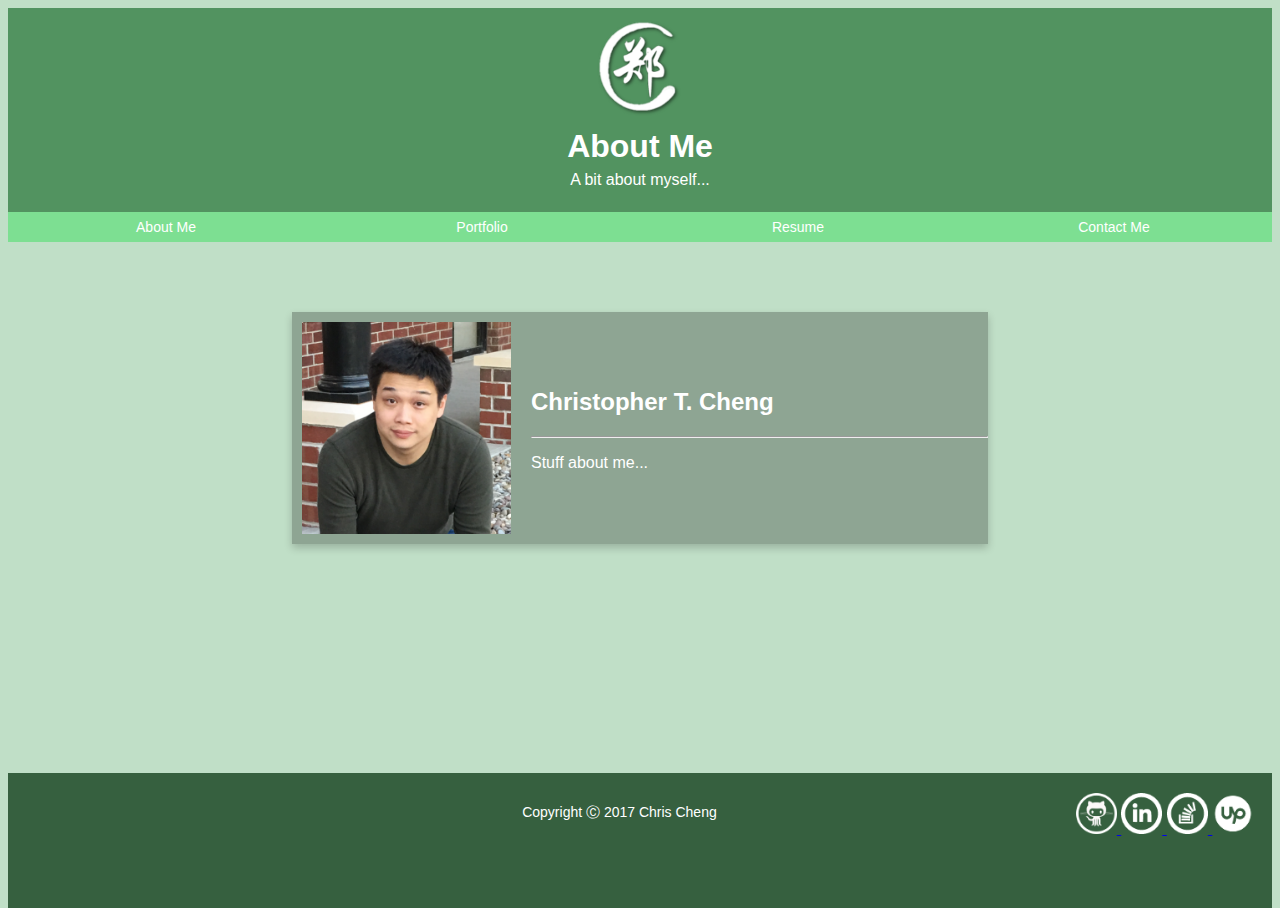
==== index.html @ 012845eb "added content" ====
<!DOCTYPE html>
<html lang="en-us">

<head>
	<meta charset="utf-8">
	<meta name="viewport" content="width=device-width, initial-scale=1">
	<link rel="icon" type="image/png" href="assets/images/favicon-black.png">
	<title>Chris Cheng's Webpage</title>
	<link rel="stylesheet" href="https://cdnjs.cloudflare.com/ajax/libs/font-awesome/4.7.0/css/font-awesome.min.css">
	<link rel="stylesheet" type="text/css" href="assets/css/style.css">
</head>

<body>
	<div class="wrapper">
		<div class="tabcontent header" id="about">
			<img src="assets/images/ChengLogo-White.png" alt="My Logo">
			<h1 class="head fadeIn"> About Me </h1>
			<p class="head fadeIn">A bit about myself...</p>
		</div>
		<div class="tabcontent header" id="portfolio">
			<img src="assets/images/ChengLogo-White.png" alt="My Logo">
			<h1 class="head fadeIn">Portfolio</h1>
			<p class="head fadeIn">Class Projects | Upwork</p>
		</div>
		<div class="tabcontent header" id="resume">
			<img src="assets/images/ChengLogo-White.png" alt="My Logo">
			<h1 class="head fadeIn">Resume</h1>
			<p class="head fadeIn">Education | Experience | Skills</p>
		</div>
		<div class="tabcontent header" id="contact">
			<img src="assets/images/ChengLogo-White.png" alt="My Logo">
			<h1 class="head fadeIn">Contact Me</h1>
			<p class="head fadeIn">Send me a message</p>
		</div>
		<button class="tablink" onclick="openTab('about', 'aboutcontent')" id="startTab"><span>About Me</span></button>
		<button class="tablink" onclick="openTab('portfolio', 'portfoliocontent')"><span>Portfolio</span></button>
		<button class="tablink" onclick="openTab('resume', 'resumecontent')"><span>Resume</span></button>
		<button class="tablink" onclick="openTab('contact', 'contactcontent')"><span>Contact Me</span></button>
		<div class="tabcontent content" id="aboutcontent">
			<div class="card fadeIn">
				<img class="cardimg" src="assets/images/mypic.png">
				<div class="cardcontent" style="width: 66%">
					<h2>Christopher T. Cheng</h2>
					<hr>
					<p>Stuff about me...</p>
				</div>
			</div>
		</div>
		<div class="tabcontent content" id="portfoliocontent">
			<div class="card fadeIn">
				<div class="cardcontent">
					<h2>Class Projects</h2>
					<hr>
					<div class="thumbnailbox">
						<a href="https://msgctcheng.github.io/train-schedule/" target="_blank">
							<img class="thumbnail" src="assets/images/trainscheduler.png">
						</a>
						<a href="https://msgctcheng.github.io/TriviaGame" target="_blank">
							<img class="thumbnail" src="assets/images/triviagame.png"> 
						</a>
						<a href="https://dreadsovereign.github.io/project1" target="_blank">
							<img class="thumbnail" src="assets/images/groupproject1.png"> 
						</a>
						<a href="https://msgctcheng.github.io/GiphyHomework
						" target="_blank">
								<img class="thumbnail" src="assets/images/giphyapihw.png"> 
						</a>
						<a href="https://msgctcheng.github.io/week-4-game2" target="_blank">
								<img class="thumbnail" src="assets/images/crystalgame.png"> 
						</a>
					</div>
				</div>
			</div>
		</div>
		<div class="tabcontent content" id="resumecontent">
			<div class="card fadeIn">
				<div class="cardcontent">
					<h2>My Resume <a target="_blank" href="assets/files/Christopher T. Cheng - Resume.pdf" download><button class="download">Download PDF Version</button></a></h2>
					<hr>
					<button class="dropdown">Education   &#9660;</i></button>
					<div class="dropcontent">
						<div class="education">
							<h2>Education</h2>
							<h3>UNC Chapel Hill - Chapel Hill, NC</h3>
							<h3><i>Full Stack Web Development Boot Camp</i></h3>
							<p><i>Currently Attending - Certification Upon Completion</i></p>
							<p>Covers many programming languages including: HTML, CSS, JavaScript, jQuery, Bootstrap, Express.js, React.js, Node.js,
								Database Theory, MongoDB, MySQL, Git, C#, ASP.Net, and more.</p>
							<h3>Charlotte School of Law - Charlotte, NC</h3>
							<h4><i>Juris Doctor, May 2015</i></h4>
							<p>Honors:</p>
							<ul>
								<li>Recipient of a three year merit scholarship</li>
								<li>Recipient of the Presidential Honors scholarship</li>
								<li>Dean’s List, Fall 2012, Spring 2013, Fall 2013</li>
							</ul>
							<h3>Appalachian State University - Boone, NC</h3>
							<h4><i>Bachelor of Science Degree in Psychology, December 2011</i></h4>
							<h4><i>Minor in General Business</i></h4>
						</div>
					</div>
					<button class="dropdown">Experience   &#9660;</button>
					<div class="dropcontent">
						<div class="experience">
							<h2>Work Experience</h2>
							<h3>Charlotte School of Law Entrepreneurship Clinic</h3>
							<h4><i>Student Attorney - Spring 2015</i></h4>
							<ul>
								<li>Practiced business law on a pro-bono basis under the supervision of Professor Rocky Cabagnot.</li>
								<li>Performed a variety of legal research including but not limited to: the formation of partnerships, LLCs, corporations,
									and non-profit organizations; trademark registration; and NC tax law.</li>
								<li>Prepared various applications, client memos, and correspondence on behalf of clients applying for business licenses,
									trademark registration, and business formation.</li>
							</ul>
							<h3>The Honorable Hannah Cohen,</h3>
							<h3>Kings County Housing Court - Brooklyn, NY</h3>
							<h4><i>Intern - Summer 2013</i></h4>
							<ul>
								<li>Researched landlord-tenant law specifically in regards to housing violations and eviction procedures.</li>
								<li>Interviewed a high volume of petitioners seeking to show cause in order to stay evictions and provided the judge
									with a summary of the facts and applicable law for each case.</li>
								<li>Prepared signed orders to show cause for petitioners seeking to stay evictions and provided procedural instructions.</li>
								<li>Inspected eviction warrants for missing documents and facial deficiencies prior to signature by Judge Cohen.</li>
							</ul>
							<h3>The Honorable Hannah Cohen,</h3>
							<h3>Kings County Housing Court - Brooklyn, NY</h3>
							<h4><i>Intern - Summer 2010</i></h4>
							<ul>
								<li>Researched housing law regarding contempt for non-compliance of a repair order. </li>
								<li>Prepared signed orders to show cause for petitioners seeking to stay evictions and provided procedural instructions.</li>
							</ul>
						</div>
					</div>
					<button class="dropdown">Skills   &#9660;</button>
					<div class="dropcontent">
						<div class="skills">
							<h2>Skills and Interests</h2>
							<ul>
								<li>HTML5, CSS3, JavaScript, jQuery, and more to come...
								<li>Proficient in the use of Microsoft Office Suite including Word, Excel, and Power Point.</li>
								<li>Capable of troubleshooting and resolving issues in Windows Operating Systems and networks.</li>
								<li>Experienced in the building of computer systems from individual parts.</li>
								<li>Restoration of antique straight razors and small woodworking projects.</li>
							</ul>
						</div>
					</div>
				</div>
			</div>
		</div>
		<div class="tabcontent content" id="contactcontent">
			<div class="card fadeIn">
				<div class="cardcontent">
					<h2>Contact Me</h2>
					<hr>
					<p>Contact info...</p>
				</div>
			</div>
		</div>
	</div>
	<footer class="footer">
		<p class="foottext">Copyright Ⓒ 2017 Chris Cheng</p>
		<div class="socialbox">
			<a href="https://github.com/msgctcheng" target="_blank">
					<img class="socialicon" src="assets/images/github-icon.png" alt="GitHub">
				</a>
			<a href="https://www.linkedin.com/in/christopher-cheng-bb9868b3/" target="_blank">
					<img class="socialicon" src="assets/images/linkedin-icon.png" alt="LinkedIn"
				</a>
			<a href="https://stackoverflow.com/users/8149372/chris-cheng?tab=profile" target="_blank">
					<img class="socialicon" src="assets/images/stackover-icon.png" alt="StackOverflow">
				</a>
			<a href="https://www.upwork.com/o/profiles/users/_~013381cba8b4b7c66a/" target="_blank">
					<img class="socialicon" src="assets/images/upwork-icon.png" alt="UpWork"> 
				</a>
		</div>
	</footer>
	<script src="assets/javascript/main.js"></script>
</body>

</html>
---- assets/css/style.css ----
body {
    font-family: "Helvetica";
    display: flex;
    flex-direction: column;
    background-color: #C0DFC7;
}

html,
body {
    height: 100%;
}

.wrapper {
    flex: 1 0 auto;
    width: 100%;
    margin-bottom: 50px;
}

.tablink {
    background-color: #7DDF92;
    color: white;
    float: left;
    border: none;
    outline: none;
    cursor: pointer;
    width: 25%;
    text-align: center;
    transition: all 0.5s;
    font-size: 14px;
    padding: 5px;
    line-height: 20px;
}

.tablink span {
    cursor: pointer;
    display: inline-block;
    position: relative;
    transition: 0.5s;
}

.tablink span:after {
    content: "\2023";
    position: absolute;
    opacity: 0;
    top: 0;
    right: -20px;
    transition: 0.5s;
}

.tablink:hover span {
    padding-right: 25px;
}

.tablink:hover span:after {
    opacity: 1;
    right: 0;
}

.header {
    background-color: #529360;
    color: white;
    display: none;
    padding: 10px;
    text-align: center;
    line-height: 75%;
}

footer {
    background-color: #36603F;
    color: white;
    text-align: center;
    line-height: 50px;
    display: flex;
    justify-content: center;
    flex-direction: row;
    flex-shrink: 1;
    min-height: 15%;
    margin-bottom: 0px;
    width: 100%
}
.push {
    min-height: 10%;
}

.content {
    display: flex;
    flex-direction: row;
    margin: auto;
    justify-content: center;
}

.card {
    background-color: #8EA593;
    color: white;
    width: 55%;
    height: 75%;
    box-shadow: 0 4px 8px 0 rgba(0, 0, 0, 0.2);
    transition: 0.3s;
    margin-top: 100px;
    margin-left: auto;
    margin-right: auto;
    display: flex;
    flex-direction: row;
    align-items: flex-start;
    padding: auto;
    animation-duration: 2s;
    -webkit-animation-duration: 2s;
    animation-fill-mode: both;
    -webkit-animation-fill-mode: both;
}
.head {
    animation-duration: 2s;
    -webkit-animation-duration: 2s;
    animation-fill-mode: both;
    -webkit-animation-fill-mode: both;
}
@keyframes fadeIn {
    0% {opacity: 0;}
    100% {opacity: 1;}
}
@-webkit-keyframes fadeIn {
    0% {opacity: 0;}
    100% {opacity: 1;}
}
.fadeIn {
    animation-name: fadeIn;
    -webkit-animation-name: fadeIn;
}
.cardimg {
    padding-left: 10px;
    padding-top: 10px;
    padding-bottom: 10px;
    width: 30%;
}
.cardcontent {
    padding-left: 20px;
    height: 100%;
    width: 97%;
    margin: auto;
}
.thumbnailbox {
    display: flex;
    flex-direction: row;
    flex-wrap: wrap;
    justify-content: space-around;

}
.thumbnail {
    border: 1px solid white;
    border-radius:4px;
    padding: 5px;
    background: white;
    margin: 5px;
    width: 150px;
}
.thumbnail:hover {
    box-shadow: 0 0 10px 6px #7DDF92;
}
button.dropdown {
    background-color: #529360;
    color: white;
    cursor: pointer;
    padding: 18px;
    width: 97.5%;
    text-align: center;
    border: none;
    outline: none;
    transition: 1s;
    margin-bottom: 10px;;
}
button.dropdown.active, button.dropdown:hover {
    background-color: #7DDF92;
}
div.dropcontent {
    padding: auto;
    background-color: #C0DFC7;
    color: #36603F;
    display: none;
    width: 97.5%;
    font-size: 14px;
    margin-bottom: 10px;
    
}
.education, .experience, .skills {
    padding: 20px;
}

.socialbox {
    margin-left: 20%;
 
}
.socialicon {
    width: 20%;
    border: 0;
    padding-top: 10px;
    margin-top: 10px;
}
.foottext {
    margin-left: 33%;
    width: 30%;
    font-size: 14px;
}

button.download {
    float: right;
    background-color:#529360;
    color: white;
    cursor: pointer;
    padding: 5px;
    width: 15%;
    text-align: center;
    border: none;
    outline: none;
    transition: 1s;
    margin-right: 20px;
    margin-bottom: 1px;
    text-overflow: ellipsis;
}
button.download:hover {
    background-color: #7DDF92;
}
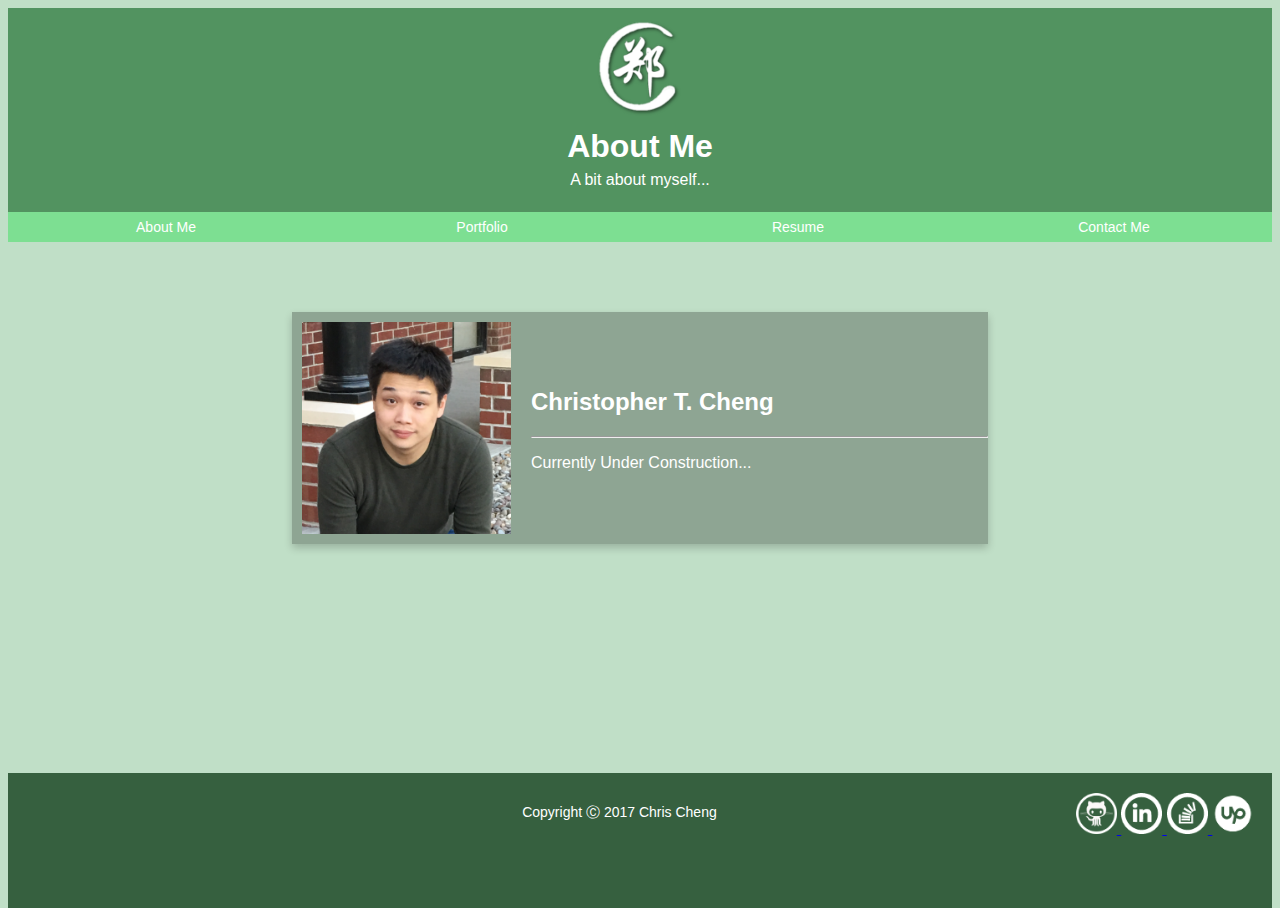
==== commit 73a0ced7: "Currently Under Construction" ====
--- a/index.html
+++ b/index.html
@@ -42,7 +42,7 @@
 				<div class="cardcontent" style="width: 66%">
 					<h2>Christopher T. Cheng</h2>
 					<hr>
-					<p>Stuff about me...</p>
+					<p>Currently Under Construction...</p>
 				</div>
 			</div>
 		</div>
@@ -152,7 +152,7 @@
 				<div class="cardcontent">
 					<h2>Contact Me</h2>
 					<hr>
-					<p>Contact info...</p>
+					<p>Currently Under Construction...</p>
 				</div>
 			</div>
 		</div>
@@ -176,5 +176,4 @@
 	</footer>
 	<script src="assets/javascript/main.js"></script>
 </body>
-
 </html>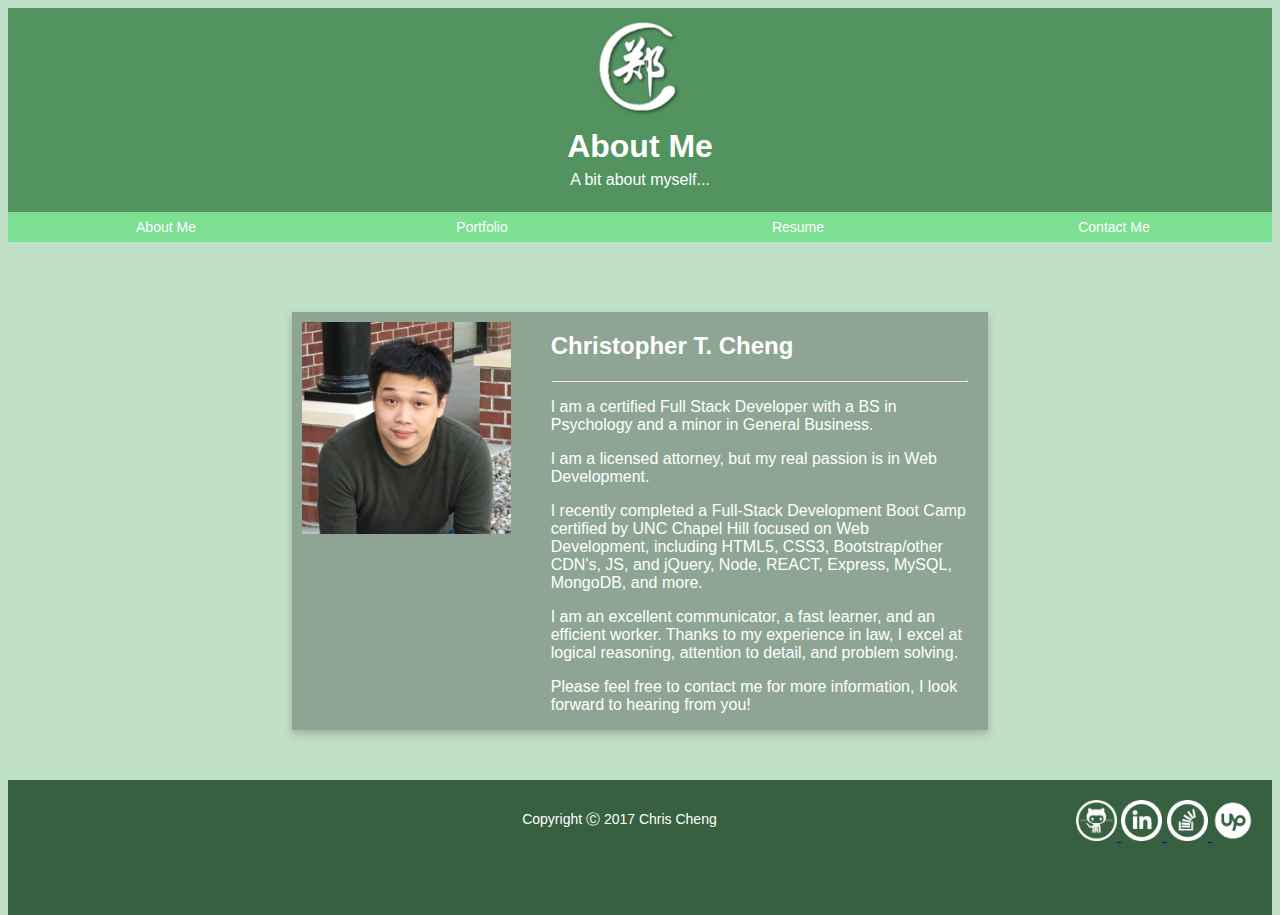
==== commit f6978211: "Update" ====
--- a/index.html
+++ b/index.html
@@ -39,10 +39,14 @@
 		<div class="tabcontent content" id="aboutcontent">
 			<div class="card fadeIn">
 				<img class="cardimg" src="assets/images/mypic.png">
-				<div class="cardcontent" style="width: 66%">
+				<div class="cardcontent" style="width: 60%">
 					<h2>Christopher T. Cheng</h2>
 					<hr>
-					<p>Currently Under Construction...</p>
+					<p>I am a certified Full Stack Developer with a BS in Psychology and a minor in General Business. </p> 
+					<p>I am a licensed attorney, but my real passion is in Web Development. </p> 
+					<p>I recently completed a Full-Stack Development Boot Camp certified by UNC Chapel Hill focused on Web Development, including HTML5, CSS3, Bootstrap/other CDN's, JS, and jQuery, Node, REACT, Express, MySQL, MongoDB, and more.</p>
+					<p>I am an excellent communicator, a fast learner, and an efficient worker.  Thanks to my experience in law, I excel at logical reasoning, attention to detail, and problem solving.</p>
+					<p>Please feel free to contact me for more information, I look forward to hearing from you!</p>
 				</div>
 			</div>
 		</div>
@@ -75,7 +79,7 @@
 		<div class="tabcontent content" id="resumecontent">
 			<div class="card fadeIn">
 				<div class="cardcontent">
-					<h2>My Resume <a target="_blank" href="assets/files/Christopher T. Cheng - Resume.pdf" download><button class="download">Download PDF Version</button></a></h2>
+					<h2>My Resume <a target="_blank" href="assets/files/Christopher T. Cheng - Resume(T).pdf" download><button class="download">Download PDF Version</button></a></h2>
 					<hr>
 					<button class="dropdown">Education   &#9660;</i></button>
 					<div class="dropcontent">
@@ -83,9 +87,8 @@
 							<h2>Education</h2>
 							<h3>UNC Chapel Hill - Chapel Hill, NC</h3>
 							<h3><i>Full Stack Web Development Boot Camp</i></h3>
-							<p><i>Currently Attending - Certification Upon Completion</i></p>
-							<p>Covers many programming languages including: HTML, CSS, JavaScript, jQuery, Bootstrap, Express.js, React.js, Node.js,
-								Database Theory, MongoDB, MySQL, Git, C#, ASP.Net, and more.</p>
+							<p><i>Full Stack Web Development Certification</i></p>
+							<p>Covered many programming languages/technologies including: HTML, CSS, JavaScript, jQuery, Bootstrap, Express.js, React.js, Node.js, REACT, Database Theory, MongoDB, MySQL, Git, C#, and more.</p>
 							<h3>Charlotte School of Law - Charlotte, NC</h3>
 							<h4><i>Juris Doctor, May 2015</i></h4>
 							<p>Honors:</p>
@@ -99,10 +102,23 @@
 							<h4><i>Minor in General Business</i></h4>
 						</div>
 					</div>
-					<button class="dropdown">Experience   &#9660;</button>
+					<button class="dropdown">Coding Experience   &#9660;</button>
+					<div class="dropcontent">
+						<div class="experience">
+							<h2>Coding Experience</h2>
+						</div>
+					</div>
+					<button class="dropdown">Professional Experience   &#9660;</button>
 					<div class="dropcontent">
 						<div class="experience">
 							<h2>Work Experience</h2>
+							<h3>Freelancing - Void Digital Strategy & Design (UpWork)</h3>
+							<h4><i>Front End Developer - 2017</i></h4>
+							<ul>
+								<li>Used HTML5 and CSS3 to create a customized landing page for the client.</li>
+								<li>Created media queries for mobile responsiveness.</li>
+								<li>Recieved a 5 star rating.</li>
+							</ul>
 							<h3>Charlotte School of Law Entrepreneurship Clinic</h3>
 							<h4><i>Student Attorney - Spring 2015</i></h4>
 							<ul>
@@ -136,7 +152,7 @@
 						<div class="skills">
 							<h2>Skills and Interests</h2>
 							<ul>
-								<li>HTML5, CSS3, JavaScript, jQuery, and more to come...
+								<li>HTML5, CSS3, GIT, Bootstrap/other CSS frameworks, JavaScript , jQuery, Ajax, Node, REACT, Express, MySQL, MongoDB, and more.</li>
 								<li>Proficient in the use of Microsoft Office Suite including Word, Excel, and Power Point.</li>
 								<li>Capable of troubleshooting and resolving issues in Windows Operating Systems and networks.</li>
 								<li>Experienced in the building of computer systems from individual parts.</li>
@@ -152,7 +168,7 @@
 				<div class="cardcontent">
 					<h2>Contact Me</h2>
 					<hr>
-					<p>Currently Under Construction...</p>
+					<p><strong>Email:</strong> msgctcheng@gmail.com</p>
 				</div>
 			</div>
 		</div>
@@ -163,7 +179,7 @@
 			<a href="https://github.com/msgctcheng" target="_blank">
 					<img class="socialicon" src="assets/images/github-icon.png" alt="GitHub">
 				</a>
-			<a href="https://www.linkedin.com/in/christopher-cheng-bb9868b3/" target="_blank">
+			<a href="https://www.linkedin.com/in/msgctcheng/" target="_blank">
 					<img class="socialicon" src="assets/images/linkedin-icon.png" alt="LinkedIn"
 				</a>
 			<a href="https://stackoverflow.com/users/8149372/chris-cheng?tab=profile" target="_blank">
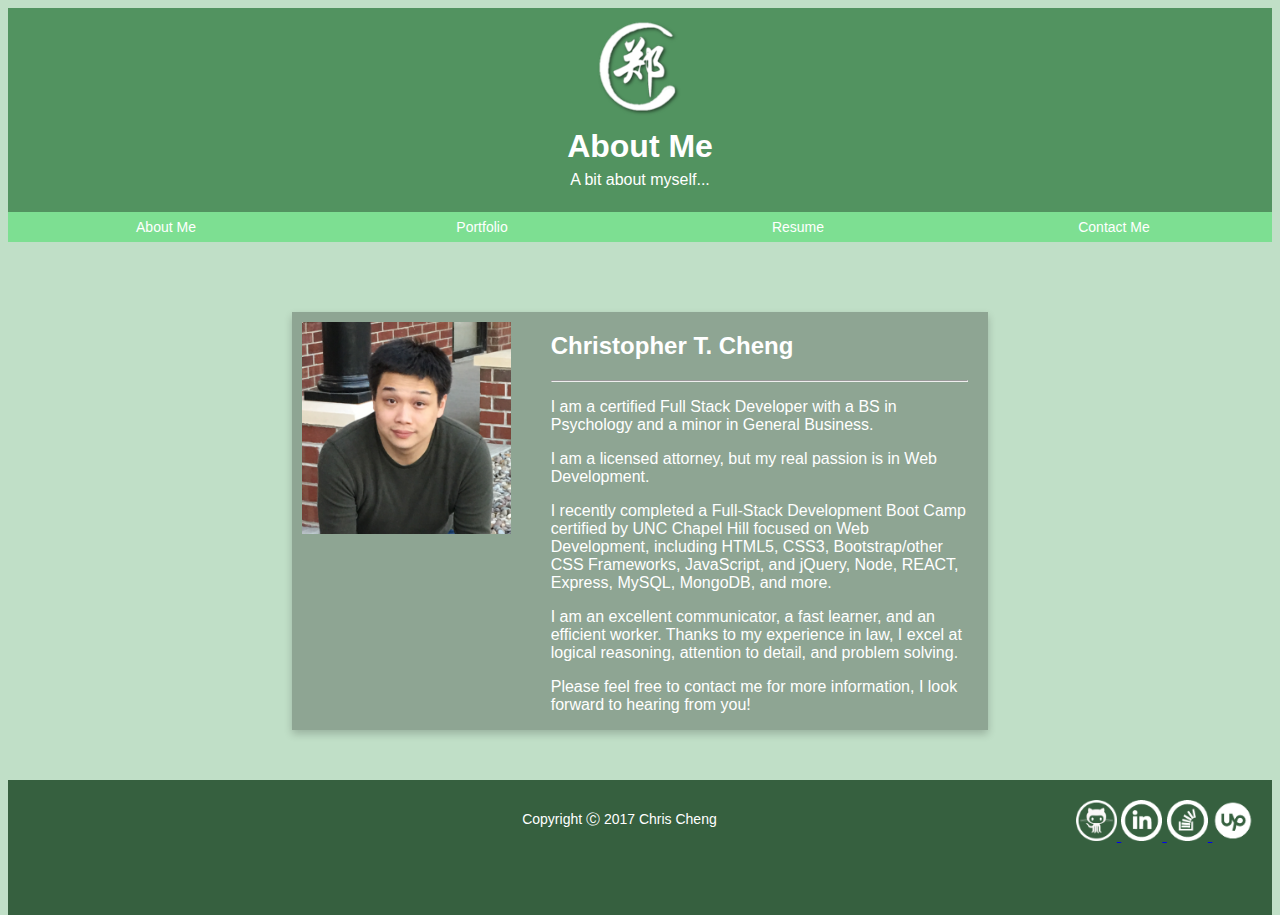
==== commit e5ef3007: "updates/edits" ====
--- a/index.html
+++ b/index.html
@@ -44,7 +44,7 @@
 					<hr>
 					<p>I am a certified Full Stack Developer with a BS in Psychology and a minor in General Business. </p> 
 					<p>I am a licensed attorney, but my real passion is in Web Development. </p> 
-					<p>I recently completed a Full-Stack Development Boot Camp certified by UNC Chapel Hill focused on Web Development, including HTML5, CSS3, Bootstrap/other CDN's, JS, and jQuery, Node, REACT, Express, MySQL, MongoDB, and more.</p>
+					<p>I recently completed a Full-Stack Development Boot Camp certified by UNC Chapel Hill focused on Web Development, including HTML5, CSS3, Bootstrap/other CSS Frameworks, JavaScript, and jQuery, Node, REACT, Express, MySQL, MongoDB, and more.</p>
 					<p>I am an excellent communicator, a fast learner, and an efficient worker.  Thanks to my experience in law, I excel at logical reasoning, attention to detail, and problem solving.</p>
 					<p>Please feel free to contact me for more information, I look forward to hearing from you!</p>
 				</div>
@@ -72,6 +72,7 @@
 						<a href="https://msgctcheng.github.io/week-4-game2" target="_blank">
 								<img class="thumbnail" src="assets/images/crystalgame.png"> 
 						</a>
+						<p> NOTE: This Page is Currently Being Updated! </p>
 					</div>
 				</div>
 			</div>
@@ -84,7 +85,7 @@
 					<button class="dropdown">Education   &#9660;</i></button>
 					<div class="dropcontent">
 						<div class="education">
-							<h2>Education</h2>
+							<h2><u>Education</u></h2>
 							<h3>UNC Chapel Hill - Chapel Hill, NC</h3>
 							<h3><i>Full Stack Web Development Boot Camp</i></h3>
 							<p><i>Full Stack Web Development Certification</i></p>
@@ -105,13 +106,55 @@
 					<button class="dropdown">Coding Experience   &#9660;</button>
 					<div class="dropcontent">
 						<div class="experience">
-							<h2>Coding Experience</h2>
+							<h2><u>Coding Experience</u></h2>
+							<h3>Budget Lite</h3>
+							<h4><i>Full Stack Developer</i></h4>
+							<ul>
+								<li>Node, Express, MySQL, Sequelize, Google Auth, D3, & MVC Design Pattern  </li>
+								<br>
+								<li>This app requires login via Google Auth and provides a simple budget tracking app with tables and graphs.  The user can add to or subtract from his/her budget via a modal form.</li>
+								<br>
+								<a href="https://secure-fortress-50009.herokuapp.com/" target="_blank">Page Link</a>
+								|
+								<a href="https://github.com/msgctcheng/Budget-Lite" target="_blank">Github Link</a>
+							</ul>
+
+							<h3></h3>
+							<h4><i></i></h4>
+							<ul>
+								<li></li>
+							</ul>
+
+							<h3></h3>
+							<h4><i></i></h4>
+							<ul>
+								<li></li>
+							</ul>
+
+							<h3></h3>
+							<h4><i></i></h4>
+							<ul>
+								<li></li>
+							</ul>
+
+							<h3></h3>
+							<h4><i></i></h4>
+							<ul>
+								<li></li>
+							</ul>
+
+							<h3></h3>
+							<h4><i></i></h4>
+							<ul>
+								<li></li>
+							</ul>
+
 						</div>
 					</div>
 					<button class="dropdown">Professional Experience   &#9660;</button>
 					<div class="dropcontent">
 						<div class="experience">
-							<h2>Work Experience</h2>
+							<h2><u>Work Experience</u></h2>
 							<h3>Freelancing - Void Digital Strategy & Design (UpWork)</h3>
 							<h4><i>Front End Developer - 2017</i></h4>
 							<ul>
@@ -150,9 +193,9 @@
 					<button class="dropdown">Skills   &#9660;</button>
 					<div class="dropcontent">
 						<div class="skills">
-							<h2>Skills and Interests</h2>
-							<ul>
-								<li>HTML5, CSS3, GIT, Bootstrap/other CSS frameworks, JavaScript , jQuery, Ajax, Node, REACT, Express, MySQL, MongoDB, and more.</li>
+							<h2><u>Skills and Interests</u></h2>
+							<ul>
+								<li>HTML5, CSS3, GIT, Bootstrap/other CSS frameworks, JavaScript , jQuery, Ajax, Node, React, Express, MySQL, MongoDB, and more.</li>
 								<li>Proficient in the use of Microsoft Office Suite including Word, Excel, and Power Point.</li>
 								<li>Capable of troubleshooting and resolving issues in Windows Operating Systems and networks.</li>
 								<li>Experienced in the building of computer systems from individual parts.</li>
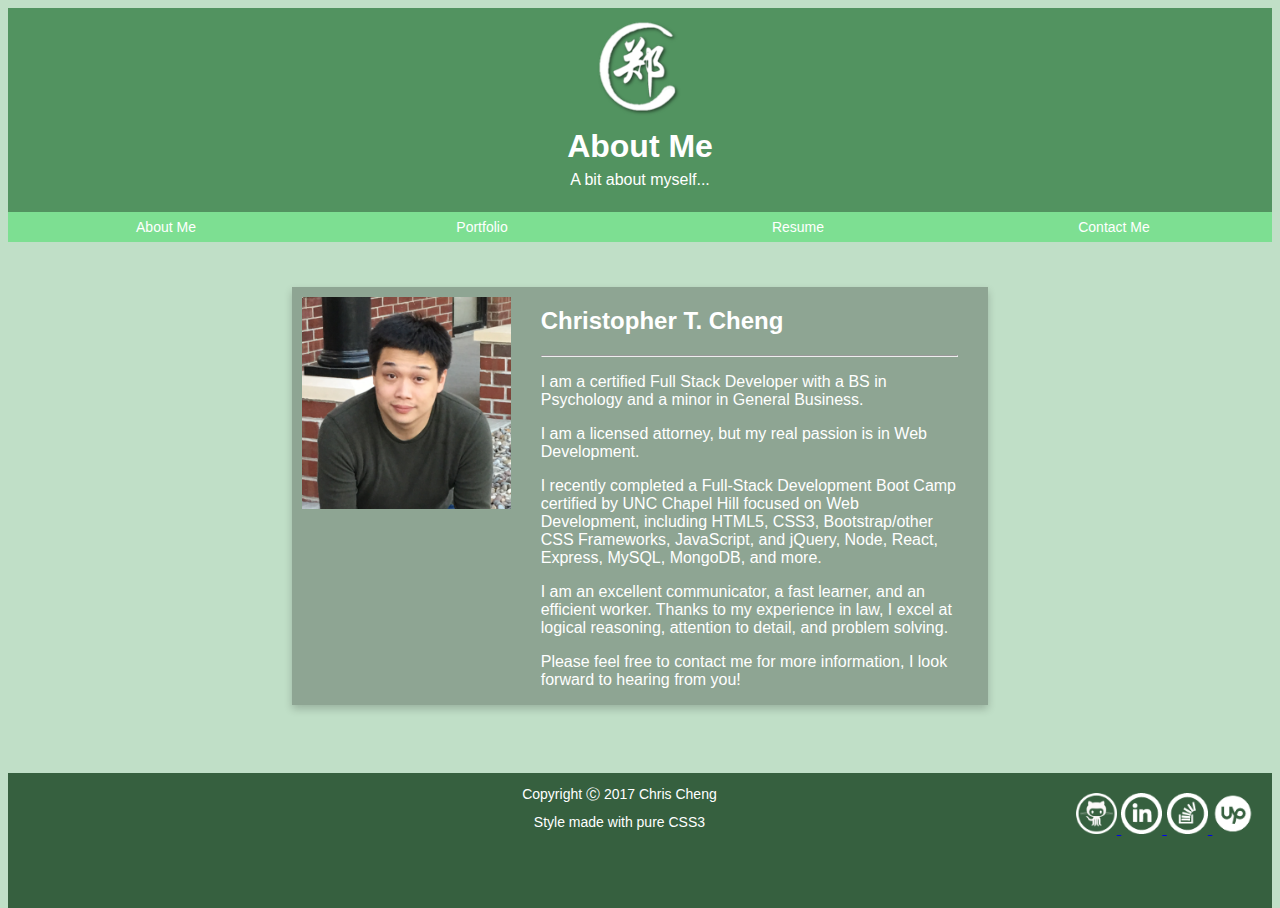
==== commit 2079a48d: "add tooltips" ====
--- a/index.html
+++ b/index.html
@@ -20,7 +20,7 @@
 		<div class="tabcontent header" id="portfolio">
 			<img src="assets/images/ChengLogo-White.png" alt="My Logo">
 			<h1 class="head fadeIn">Portfolio</h1>
-			<p class="head fadeIn">Class Projects | Upwork</p>
+			<p class="head fadeIn">Projects</p>
 		</div>
 		<div class="tabcontent header" id="resume">
 			<img src="assets/images/ChengLogo-White.png" alt="My Logo">
@@ -32,20 +32,30 @@
 			<h1 class="head fadeIn">Contact Me</h1>
 			<p class="head fadeIn">Send me a message</p>
 		</div>
-		<button class="tablink" onclick="openTab('about', 'aboutcontent')" id="startTab"><span>About Me</span></button>
-		<button class="tablink" onclick="openTab('portfolio', 'portfoliocontent')"><span>Portfolio</span></button>
-		<button class="tablink" onclick="openTab('resume', 'resumecontent')"><span>Resume</span></button>
-		<button class="tablink" onclick="openTab('contact', 'contactcontent')"><span>Contact Me</span></button>
+		<button class="tablink" onclick="openTab('about', 'aboutcontent')" id="startTab">
+			<span>About Me</span>
+		</button>
+		<button class="tablink" onclick="openTab('portfolio', 'portfoliocontent')">
+			<span>Portfolio</span>
+		</button>
+		<button class="tablink" onclick="openTab('resume', 'resumecontent')">
+			<span>Resume</span>
+		</button>
+		<button class="tablink" onclick="openTab('contact', 'contactcontent')">
+			<span>Contact Me</span>
+		</button>
 		<div class="tabcontent content" id="aboutcontent">
 			<div class="card fadeIn">
 				<img class="cardimg" src="assets/images/mypic.png">
 				<div class="cardcontent" style="width: 60%">
 					<h2>Christopher T. Cheng</h2>
 					<hr>
-					<p>I am a certified Full Stack Developer with a BS in Psychology and a minor in General Business. </p> 
-					<p>I am a licensed attorney, but my real passion is in Web Development. </p> 
-					<p>I recently completed a Full-Stack Development Boot Camp certified by UNC Chapel Hill focused on Web Development, including HTML5, CSS3, Bootstrap/other CSS Frameworks, JavaScript, and jQuery, Node, REACT, Express, MySQL, MongoDB, and more.</p>
-					<p>I am an excellent communicator, a fast learner, and an efficient worker.  Thanks to my experience in law, I excel at logical reasoning, attention to detail, and problem solving.</p>
+					<p>I am a certified Full Stack Developer with a BS in Psychology and a minor in General Business. </p>
+					<p>I am a licensed attorney, but my real passion is in Web Development. </p>
+					<p>I recently completed a Full-Stack Development Boot Camp certified by UNC Chapel Hill focused on Web Development, including
+						HTML5, CSS3, Bootstrap/other CSS Frameworks, JavaScript, and jQuery, Node, React, Express, MySQL, MongoDB, and more.</p>
+					<p>I am an excellent communicator, a fast learner, and an efficient worker. Thanks to my experience in law, I excel at
+						logical reasoning, attention to detail, and problem solving.</p>
 					<p>Please feel free to contact me for more information, I look forward to hearing from you!</p>
 				</div>
 			</div>
@@ -53,45 +63,80 @@
 		<div class="tabcontent content" id="portfoliocontent">
 			<div class="card fadeIn">
 				<div class="cardcontent">
-					<h2>Class Projects</h2>
+					<h2>Portfolio</h2>
 					<hr>
 					<div class="thumbnailbox">
-						<a href="https://msgctcheng.github.io/train-schedule/" target="_blank">
-							<img class="thumbnail" src="assets/images/trainscheduler.png">
+						<div class="tooltip">
+							<a href="https://msgctcheng.github.io/train-schedule/" target="_blank">
+								<img class="thumbnail" src="assets/images/trainscheduler.png">
+							</a>
+							<span class="tooltipText">HTML5 JS/jQuery Materialize CSS Moment.js Firebase</span>
+						</div>
+
+						<div class="tooltip">
+							<a href="https://dreadsovereign.github.io/project1" target="_blank">
+								<img class="thumbnail" src="assets/images/groupproject1.png">
+							</a>
+							<span class="tooltipText">HTML5/CSS3 JS/jQuery AJAX OMDB Marvel Walmart</span>
+						</div>
+
+						<p> NOTE: This Page is Currently Under Construction!! </p>
+					</div>
+				</div>
+			</div>
+			<div class="card fadeIn">
+				<div class="cardcontent">
+					<h2>Just for Fun/Learning</h2>
+					<hr>
+					<div class="tooltip">
+						<a href="https://msgctcheng.github.io/GiphyHomework
+							" target="_blank">
+							<img class="thumbnail" src="assets/images/giphyapihw.png">
 						</a>
+						<span class="tooltipText"></span>
+					</div>
+					<div class="tooltip">
+						<a href="https://msgctcheng.github.io/week-4-game2" target="_blank">
+							<img class="thumbnail" src="assets/images/crystalgame.png">
+						</a>
+					</div>
+					<div class="tooltip">
 						<a href="https://msgctcheng.github.io/TriviaGame" target="_blank">
-							<img class="thumbnail" src="assets/images/triviagame.png"> 
+							<img class="thumbnail" src="assets/images/triviagame.png">
 						</a>
-						<a href="https://dreadsovereign.github.io/project1" target="_blank">
-							<img class="thumbnail" src="assets/images/groupproject1.png"> 
+						<span class="tooltipText">JS/jQuery HTML5/CSS3</span>
+					</div>
+				</div>
+			</div>
+		</div>
+		<div class="tabcontent content" id="resumecontent">
+			<div class="card fadeIn">
+				<div class="cardcontent">
+					<h2>My Resume
+						<a target="_blank" href="assets/files/Christopher T. Cheng - Resume(T).pdf" download>
+							<button class="download">Download PDF Version</button>
 						</a>
-						<a href="https://msgctcheng.github.io/GiphyHomework
-						" target="_blank">
-								<img class="thumbnail" src="assets/images/giphyapihw.png"> 
-						</a>
-						<a href="https://msgctcheng.github.io/week-4-game2" target="_blank">
-								<img class="thumbnail" src="assets/images/crystalgame.png"> 
-						</a>
-						<p> NOTE: This Page is Currently Being Updated! </p>
-					</div>
-				</div>
-			</div>
-		</div>
-		<div class="tabcontent content" id="resumecontent">
-			<div class="card fadeIn">
-				<div class="cardcontent">
-					<h2>My Resume <a target="_blank" href="assets/files/Christopher T. Cheng - Resume(T).pdf" download><button class="download">Download PDF Version</button></a></h2>
-					<hr>
-					<button class="dropdown">Education   &#9660;</i></button>
+					</h2>
+					<hr>
+					<button class="dropdown">Education &#9660;</i>
+					</button>
 					<div class="dropcontent">
 						<div class="education">
-							<h2><u>Education</u></h2>
-							<h3>UNC Chapel Hill - Chapel Hill, NC</h3>
-							<h3><i>Full Stack Web Development Boot Camp</i></h3>
-							<p><i>Full Stack Web Development Certification</i></p>
-							<p>Covered many programming languages/technologies including: HTML, CSS, JavaScript, jQuery, Bootstrap, Express.js, React.js, Node.js, REACT, Database Theory, MongoDB, MySQL, Git, C#, and more.</p>
+							<h2>
+								<u>Education</u>
+							</h2>
+							<h3>UNC Chapel Hill: Full Stack Web Development Boot Camp - Chapel Hill, NC</h3>
+							
+							<p>
+								<i>Full Stack Web Development Certification</i>
+							</p>
+							<ul>
+							<li>Covered many programming languages/technologies including: HTML, CSS, JavaScript, jQuery, Bootstrap, Express.js, React.js,
+								Node.js, REACT, Database Theory, MongoDB, MySQL, Git, C#, and more.</li></ul>
 							<h3>Charlotte School of Law - Charlotte, NC</h3>
-							<h4><i>Juris Doctor, May 2015</i></h4>
+							<h4>
+								<i>Juris Doctor, May 2015</i>
+							</h4>
 							<p>Honors:</p>
 							<ul>
 								<li>Recipient of a three year merit scholarship</li>
@@ -99,71 +144,123 @@
 								<li>Dean’s List, Fall 2012, Spring 2013, Fall 2013</li>
 							</ul>
 							<h3>Appalachian State University - Boone, NC</h3>
-							<h4><i>Bachelor of Science Degree in Psychology, December 2011</i></h4>
-							<h4><i>Minor in General Business</i></h4>
-						</div>
-					</div>
-					<button class="dropdown">Coding Experience   &#9660;</button>
+							<h4>
+								<i>Bachelor of Science Degree in Psychology, December 2011</i>
+							</h4>
+							<h4>
+								<i>Minor in General Business</i>
+							</h4>
+						</div>
+					</div>
+					<button class="dropdown">Coding Experience &#9660;</button>
 					<div class="dropcontent">
 						<div class="experience">
-							<h2><u>Coding Experience</u></h2>
+							<h2>
+								<u>Coding Experience</u>
+							</h2>
 							<h3>Budget Lite</h3>
-							<h4><i>Full Stack Developer</i></h4>
-							<ul>
-								<li>Node, Express, MySQL, Sequelize, Google Auth, D3, & MVC Design Pattern  </li>
-								<br>
-								<li>This app requires login via Google Auth and provides a simple budget tracking app with tables and graphs.  The user can add to or subtract from his/her budget via a modal form.</li>
+							<h4>
+								<i>Full Stack Developer</i>
+							</h4>
+							<ul>
+								<li>Node, Express, MySQL, Sequelize, Google Auth, D3, & MVC Design Pattern </li>
+								<br>
+								<li>This app requires login via Google Auth and provides a simple budget tracking app with tables and graphs. The user
+									can add to or subtract from his/her budget via a modal form.</li>
 								<br>
 								<a href="https://secure-fortress-50009.herokuapp.com/" target="_blank">Page Link</a>
 								|
 								<a href="https://github.com/msgctcheng/Budget-Lite" target="_blank">Github Link</a>
 							</ul>
 
-							<h3></h3>
-							<h4><i></i></h4>
-							<ul>
-								<li></li>
-							</ul>
-
-							<h3></h3>
-							<h4><i></i></h4>
-							<ul>
-								<li></li>
-							</ul>
-
-							<h3></h3>
-							<h4><i></i></h4>
-							<ul>
-								<li></li>
-							</ul>
-
-							<h3></h3>
-							<h4><i></i></h4>
-							<ul>
-								<li></li>
-							</ul>
-
-							<h3></h3>
-							<h4><i></i></h4>
-							<ul>
-								<li></li>
-							</ul>
-
-						</div>
-					</div>
-					<button class="dropdown">Professional Experience   &#9660;</button>
+							<h3>Game Rally</h3>
+							<h4>
+								<i>Back End Developer</i>
+							</h4>
+							<ul>
+								<li>Node, Express, React, MongoDB, Mongoose, Auth0, Cheerio, & Several APIs </li>
+								<br>
+								<li>This app aggregated data from various gaming news and media sites/APIs to provide an organized source for all a person’s
+									video game information needs.</li>
+								<br>
+								<a href="https://gamerally.herokuapp.com" target="_blank">Page Link</a> |
+								<a href="https://github.com/msgctcheng/burger" target="_blank">GitHub Link</a>
+							</ul>
+
+							<h3>MVC Burger App</h3>
+							<h4>
+								<i>Full Stack Developer</i>
+							</h4>
+							<ul>
+								<li>Node, Express, Express-Handlebars, MySQL, and MVC Design Pattern.</li>
+								<br>
+								<li>This app lets users enter types of burgers, which are saved to a database then used to create a button. Pressing
+									the button allows the user to “eat” the burger, changing the database entry.</li>
+								<br>
+								<a href="https://pacific-scrubland-98219.herokuapp.com/" target="_blank">Page Link</a> |
+								<a href="https://github.com/msgctcheng/burger" target="_blank">GitHub Link</a>
+							</ul>
+
+							<h3>Train Scheduler</h3>
+							<h4>
+								<i>Full Stack Developer</i>
+							</h4>
+							<ul>
+								<li>HTML5, CSS3, JavaScript, Moment.js, Materialize CSS, & Firebase.</li>
+								<br>
+								<li>It allows people to add custom train schedules, dynamically populated, that persisted after reloading the page. </li>
+								<br>
+								<a href="https://msgctcheng.github.io/train-schedule/" target="_blank">Page Link</a> |
+								<a href="https://github.com/msgctcheng/train-schedule" target="_blank">GitHub Link</a>
+							</ul>
+
+							<h3>Marvel Character Aggregator</h3>
+							<h4>
+								<i>Full Stack Developer</i>
+							</h4>
+							<ul>
+								<li>HTML5, JavaScript, CSS3, OMDB API, Marvel API, & Walmart API.</li>
+								<br>
+								<li>• It used three API’s including OMDB, the Marvel API, and the Walmart API, and the front end was designed with Materialize
+									CSS framework.</li>
+								<br>
+								<a href="https://dreadsovereign.github.io/project1/" target="_blank">Page Link</a> |
+								<a href="https://github.com/dreadsovereign/project1" target="_blank">GitHub Link</a>
+							</ul>
+
+							<h3>LIRI Node App</h3>
+							<h4>
+								<i>Back End Developer</i>
+							</h4>
+							<ul>
+								<li>Node, Twitter API, Spotify API, & OMDB API.</li>
+								<br>
+								<li>The App queried three APIs, depending on the command entered, and printed formatted results to console.</li>
+								<br>
+								<a href="https://github.com/msgctcheng/liri-node-app" target="_blank">GitHub Link</a>
+							</ul>
+
+						</div>
+					</div>
+					<button class="dropdown">Professional Experience &#9660;</button>
 					<div class="dropcontent">
 						<div class="experience">
-							<h2><u>Work Experience</u></h2>
+							<h2>
+								<u>Work Experience</u>
+							</h2>
 							<h3>Freelancing - Void Digital Strategy & Design (UpWork)</h3>
-							<h4><i>Front End Developer - 2017</i></h4>
+							<h4>
+								<i>Front End Developer - 2017</i>
+							</h4>
 							<ul>
 								<li>Used HTML5 and CSS3 to create a customized landing page for the client.</li>
 								<li>Created media queries for mobile responsiveness.</li>
 								<li>Recieved a 5 star rating.</li>
 							</ul>
 							<h3>Charlotte School of Law Entrepreneurship Clinic</h3>
-							<h4><i>Student Attorney - Spring 2015</i></h4>
+							<h4>
+								<i>Student Attorney - Spring 2015</i>
+							</h4>
 							<ul>
 								<li>Practiced business law on a pro-bono basis under the supervision of Professor Rocky Cabagnot.</li>
 								<li>Performed a variety of legal research including but not limited to: the formation of partnerships, LLCs, corporations,
@@ -173,7 +270,9 @@
 							</ul>
 							<h3>The Honorable Hannah Cohen,</h3>
 							<h3>Kings County Housing Court - Brooklyn, NY</h3>
-							<h4><i>Intern - Summer 2013</i></h4>
+							<h4>
+								<i>Intern - Summer 2013</i>
+							</h4>
 							<ul>
 								<li>Researched landlord-tenant law specifically in regards to housing violations and eviction procedures.</li>
 								<li>Interviewed a high volume of petitioners seeking to show cause in order to stay evictions and provided the judge
@@ -183,19 +282,24 @@
 							</ul>
 							<h3>The Honorable Hannah Cohen,</h3>
 							<h3>Kings County Housing Court - Brooklyn, NY</h3>
-							<h4><i>Intern - Summer 2010</i></h4>
+							<h4>
+								<i>Intern - Summer 2010</i>
+							</h4>
 							<ul>
 								<li>Researched housing law regarding contempt for non-compliance of a repair order. </li>
 								<li>Prepared signed orders to show cause for petitioners seeking to stay evictions and provided procedural instructions.</li>
 							</ul>
 						</div>
 					</div>
-					<button class="dropdown">Skills   &#9660;</button>
+					<button class="dropdown">Skills &#9660;</button>
 					<div class="dropcontent">
 						<div class="skills">
-							<h2><u>Skills and Interests</u></h2>
-							<ul>
-								<li>HTML5, CSS3, GIT, Bootstrap/other CSS frameworks, JavaScript , jQuery, Ajax, Node, React, Express, MySQL, MongoDB, and more.</li>
+							<h2>
+								<u>Skills and Interests</u>
+							</h2>
+							<ul>
+								<li>HTML5, CSS3, GIT, Bootstrap/other CSS frameworks, JavaScript , jQuery, Ajax, Node, React, Express, MySQL, MongoDB,
+									and more.</li>
 								<li>Proficient in the use of Microsoft Office Suite including Word, Excel, and Power Point.</li>
 								<li>Capable of troubleshooting and resolving issues in Windows Operating Systems and networks.</li>
 								<li>Experienced in the building of computer systems from individual parts.</li>
@@ -211,28 +315,33 @@
 				<div class="cardcontent">
 					<h2>Contact Me</h2>
 					<hr>
-					<p><strong>Email:</strong> msgctcheng@gmail.com</p>
+					<p>
+						<strong>Email:</strong> msgctcheng@gmail.com</p>
 				</div>
 			</div>
 		</div>
 	</div>
 	<footer class="footer">
-		<p class="foottext">Copyright Ⓒ 2017 Chris Cheng</p>
+		<div class="foottext">
+			<p>Copyright Ⓒ 2017 Chris Cheng</p>
+			<p>Style made with pure CSS3</p>
+		</div>
+
 		<div class="socialbox">
 			<a href="https://github.com/msgctcheng" target="_blank">
-					<img class="socialicon" src="assets/images/github-icon.png" alt="GitHub">
-				</a>
+				<img class="socialicon" src="assets/images/github-icon.png" alt="GitHub">
+			</a>
 			<a href="https://www.linkedin.com/in/msgctcheng/" target="_blank">
-					<img class="socialicon" src="assets/images/linkedin-icon.png" alt="LinkedIn"
-				</a>
-			<a href="https://stackoverflow.com/users/8149372/chris-cheng?tab=profile" target="_blank">
+				<img class="socialicon" src="assets/images/linkedin-icon.png" alt="LinkedIn" </a>
+				<a href="https://stackoverflow.com/users/8149372/chris-cheng?tab=profile" target="_blank">
 					<img class="socialicon" src="assets/images/stackover-icon.png" alt="StackOverflow">
 				</a>
-			<a href="https://www.upwork.com/o/profiles/users/_~013381cba8b4b7c66a/" target="_blank">
-					<img class="socialicon" src="assets/images/upwork-icon.png" alt="UpWork"> 
+				<a href="https://www.upwork.com/o/profiles/users/_~013381cba8b4b7c66a/" target="_blank">
+					<img class="socialicon" src="assets/images/upwork-icon.png" alt="UpWork">
 				</a>
 		</div>
 	</footer>
 	<script src="assets/javascript/main.js"></script>
 </body>
+
 </html>--- a/assets/css/style.css
+++ b/assets/css/style.css
@@ -96,7 +96,7 @@
     height: 75%;
     box-shadow: 0 4px 8px 0 rgba(0, 0, 0, 0.2);
     transition: 0.3s;
-    margin-top: 100px;
+    margin-top: 75px;
     margin-left: auto;
     margin-right: auto;
     display: flex;
@@ -134,8 +134,9 @@
 }
 .cardcontent {
     padding-left: 20px;
+    padding-right: 20px;
     height: 100%;
-    width: 97%;
+    width: 95%;
     margin: auto;
 }
 .thumbnailbox {
@@ -199,6 +200,7 @@
     margin-left: 33%;
     width: 30%;
     font-size: 14px;
+    line-height: 100%;
 }
 
 button.download {
@@ -214,8 +216,52 @@
     transition: 1s;
     margin-right: 20px;
     margin-bottom: 1px;
-    text-overflow: ellipsis;
+    text-overflow: hidden;
+    font-size: .75vw;
 }
 button.download:hover {
     background-color: #7DDF92;
+}
+
+
+.tooltip {
+    position: relative;
+    display: inline-block;
+   
+}
+
+
+.tooltip .tooltipText {
+    visibility: hidden;
+    width: 120px;
+    background-color: #555;
+    color: #fff;
+    text-align: center;
+    padding: 10px 10px 10px 10px;
+    border-radius: 6px;
+    position: absolute;
+    z-index: 1;
+    bottom: 106%;
+    left: 50%;
+    margin-left: -60px;
+    opacity: 0;
+    transition: opacity 1s;
+    letter-spacing: 1px;
+    line-height: 125%;
+}
+
+.tooltip .tooltipText::after {
+    content: "";
+    position: absolute;
+    top: 100%;
+    left: 50%;
+    margin-left: -5px;
+    border-width: 5px;
+    border-style: solid;
+    border-color: #555 transparent transparent transparent;
+}
+
+.tooltip:hover .tooltipText {
+    visibility: visible;
+    opacity: 1;
 }